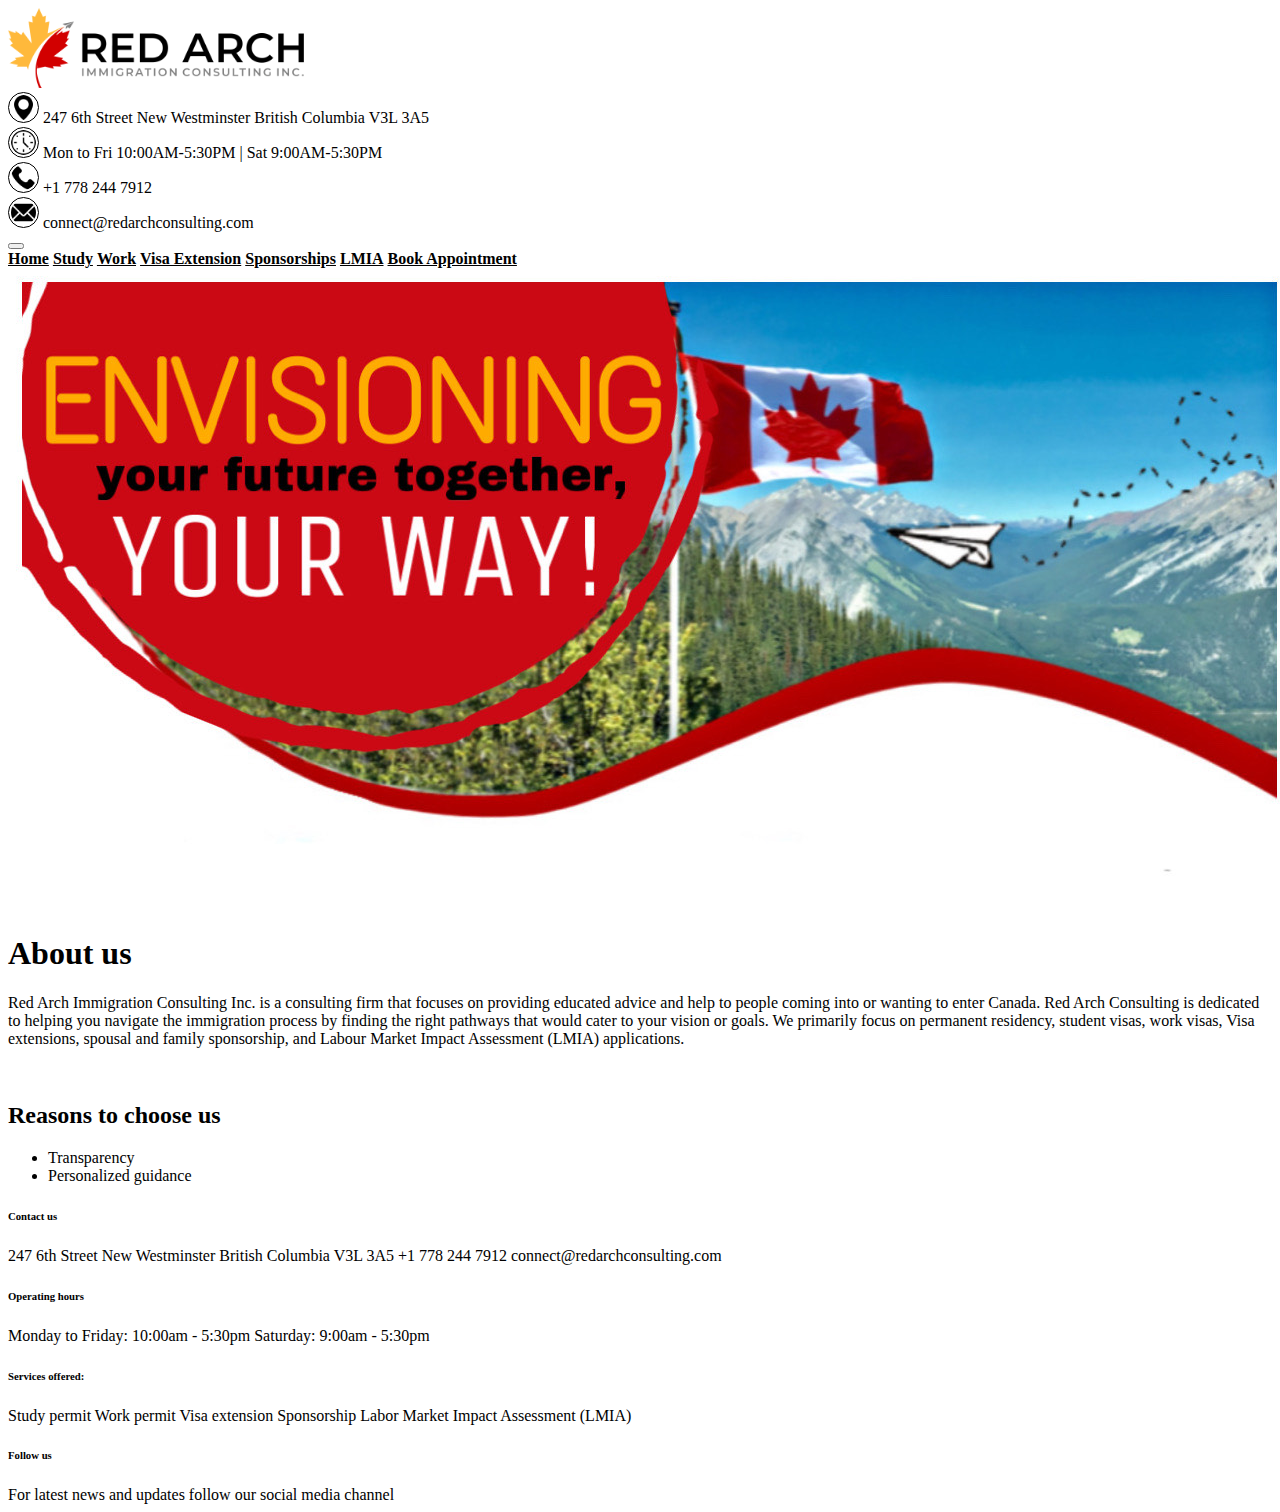
==== index.html @ d8793dc0 "Added footer" ====
<!DOCTYPE html>
<html lang="en">
    <head>
        <link rel="stylesheet" href="styles.css" />
        <meta charset="UTF-8" />
        <meta name="viewport" content="width=device-width, initial-scale=1" />
        <title>Home</title>
        <link
            href="https://cdn.jsdelivr.net/npm/bootstrap@5.2.1/dist/css/bootstrap.min.css"
            rel="stylesheet"
            integrity="sha384-iYQeCzEYFbKjA/T2uDLTpkwGzCiq6soy8tYaI1GyVh/UjpbCx/TYkiZhlZB6+fzT"
            crossorigin="anonymous"
        />
    </head>
    <body>
        <div class="container-fluid m-0 p-0">
            <div class="container-fluid">
                <div class="row">
                    <div
                        class="col-md d-flex align-items-center justify-content-center"
                    >
                        <img
                            src="res/images/logo.png"
                            class="img-fluid"
                            alt="Site logo"
                            style="max-height: 80px"
                        />
                    </div>
                    <div class="col-md d-none d-md-block py-2">
                        <div class="d-flex gap-3">
                            <img
                                src="res/images/location-pin.png"
                                class="img-fluid icon"
                                alt="Site logo"
                            />
                            <span>
                                247 6th Street New Westminster British Columbia
                                V3L 3A5
                            </span>
                        </div>
                        <div class="d-flex gap-3">
                            <img
                                src="res/images/clock.png"
                                class="img-fluid icon"
                                alt="Site logo"
                            />
                            <span>
                                Mon to Fri 10:00AM-5:30PM | Sat 9:00AM-5:30PM
                            </span>
                        </div>
                        <div class="d-flex gap-3">
                            <img
                                src="res/images/phone-call.png"
                                class="img-fluid icon"
                                alt="Site logo"
                            />
                            <span>+1 778 244 7912</span>
                        </div>
                        <div class="d-flex gap-3">
                            <img
                                src="res/images/email.png"
                                class="img-fluid icon"
                                alt="Site logo"
                            />
                            <span>connect@redarchconsulting.com</span>
                        </div>
                    </div>
                </div>
            </div>

            <nav
                class="navbar sticky-top navbar-expand-md bg-warning bg-gradient"
            >
                <div class="container-fluid">
                    <button
                        class="navbar-toggler"
                        type="button"
                        data-bs-toggle="collapse"
                        data-bs-target="#navbarNavAltMarkup"
                        aria-controls="navbarNavAltMarkup"
                        aria-expanded="false"
                        aria-label="Toggle navigation"
                    >
                        <span class="navbar-toggler-icon"></span>
                    </button>
                    <div
                        class="collapse navbar-collapse"
                        id="navbarNavAltMarkup"
                    >
                        <div class="navbar-nav w-100 justify-content-around">
                            <a class="nav-link" aria-current="page" href="#"
                                >Home</a
                            >
                            <a class="nav-link" href="#">Study</a>
                            <a class="nav-link" href="#">Work</a>
                            <a class="nav-link" href="#">Visa Extension</a>
                            <a class="nav-link" href="#">Sponsorships</a>
                            <a class="nav-link" href="#">LMIA</a>
                            <a class="nav-link" href="#">Book Appointment</a>
                        </div>
                    </div>
                </div>
            </nav>

            <div class="d-flex justify-content-center">
                <img
                    src="res/images/banner.jpg"
                    class="img-fluid"
                    alt="Banner"
                />
            </div>

            <div class="container">
                <h1>About us</h1>
                <p>
                    Red Arch Immigration Consulting Inc. is a consulting firm
                    that focuses on providing educated advice and help to people
                    coming into or wanting to enter Canada. Red Arch Consulting
                    is dedicated to helping you navigate the immigration process
                    by finding the right pathways that would cater to your
                    vision or goals. We primarily focus on permanent residency,
                    student visas, work visas, Visa extensions, spousal and
                    family sponsorship, and Labour Market Impact Assessment
                    (LMIA) applications.
                </p>

                <br />

                <h2>Reasons to choose us</h2>
                <ul>
                    <li>Transparency</li>
                    <li>Personalized guidance</li>
                </ul>
            </div>

            <footer class="bg-warning bg-gradient">
                <div class="row py-4">
                    <div
                        class="col-md d-flex flex-column align-items-center justify-content-center"
                    >
                        <h6>Contact us</h6>
                        <span>
                            247 6th Street New Westminster British Columbia V3L
                            3A5
                        </span>
                        <span>+1 778 244 7912</span>
                        <span>connect@redarchconsulting.com</span>

                        <br />

                        <h6>Operating hours</h6>
                        <span> Monday to Friday: 10:00am - 5:30pm </span>
                        <span>Saturday: 9:00am - 5:30pm</span>
                    </div>
                    <div
                        class="col-md d-flex flex-column align-items-center justify-content-center"
                    >
                        <h6>Services offered:</h6>
                        <span>Study permit</span>
                        <span>Work permit</span>
                        <span>Visa extension</span>
                        <span>Sponsorship</span>
                        <span>Labor Market Impact Assessment (LMIA)</span>
                    </div>
                    <div
                        class="col-md d-flex flex-column align-items-center justify-content-center"
                    >
                        <h6>Follow us</h6>
                        <span
                            >For latest news and updates follow our social media
                            channel</span
                        >
                    </div>
                </div>
            </footer>
        </div>

        <script
            src="https://cdn.jsdelivr.net/npm/bootstrap@5.2.1/dist/js/bootstrap.bundle.min.js"
            integrity="sha384-u1OknCvxWvY5kfmNBILK2hRnQC3Pr17a+RTT6rIHI7NnikvbZlHgTPOOmMi466C8"
            crossorigin="anonymous"
        ></script>
    </body>
</html>
---- styles.css ----
img.icon {
    max-height: 25px;
    border-width: 1px;
    border-style: solid;
    border-radius: 50%;
    padding: 2px;
}

span {
    margin-bottom: 5px;
}

a.nav-link {
    font-weight: 600;
    color: black;
}
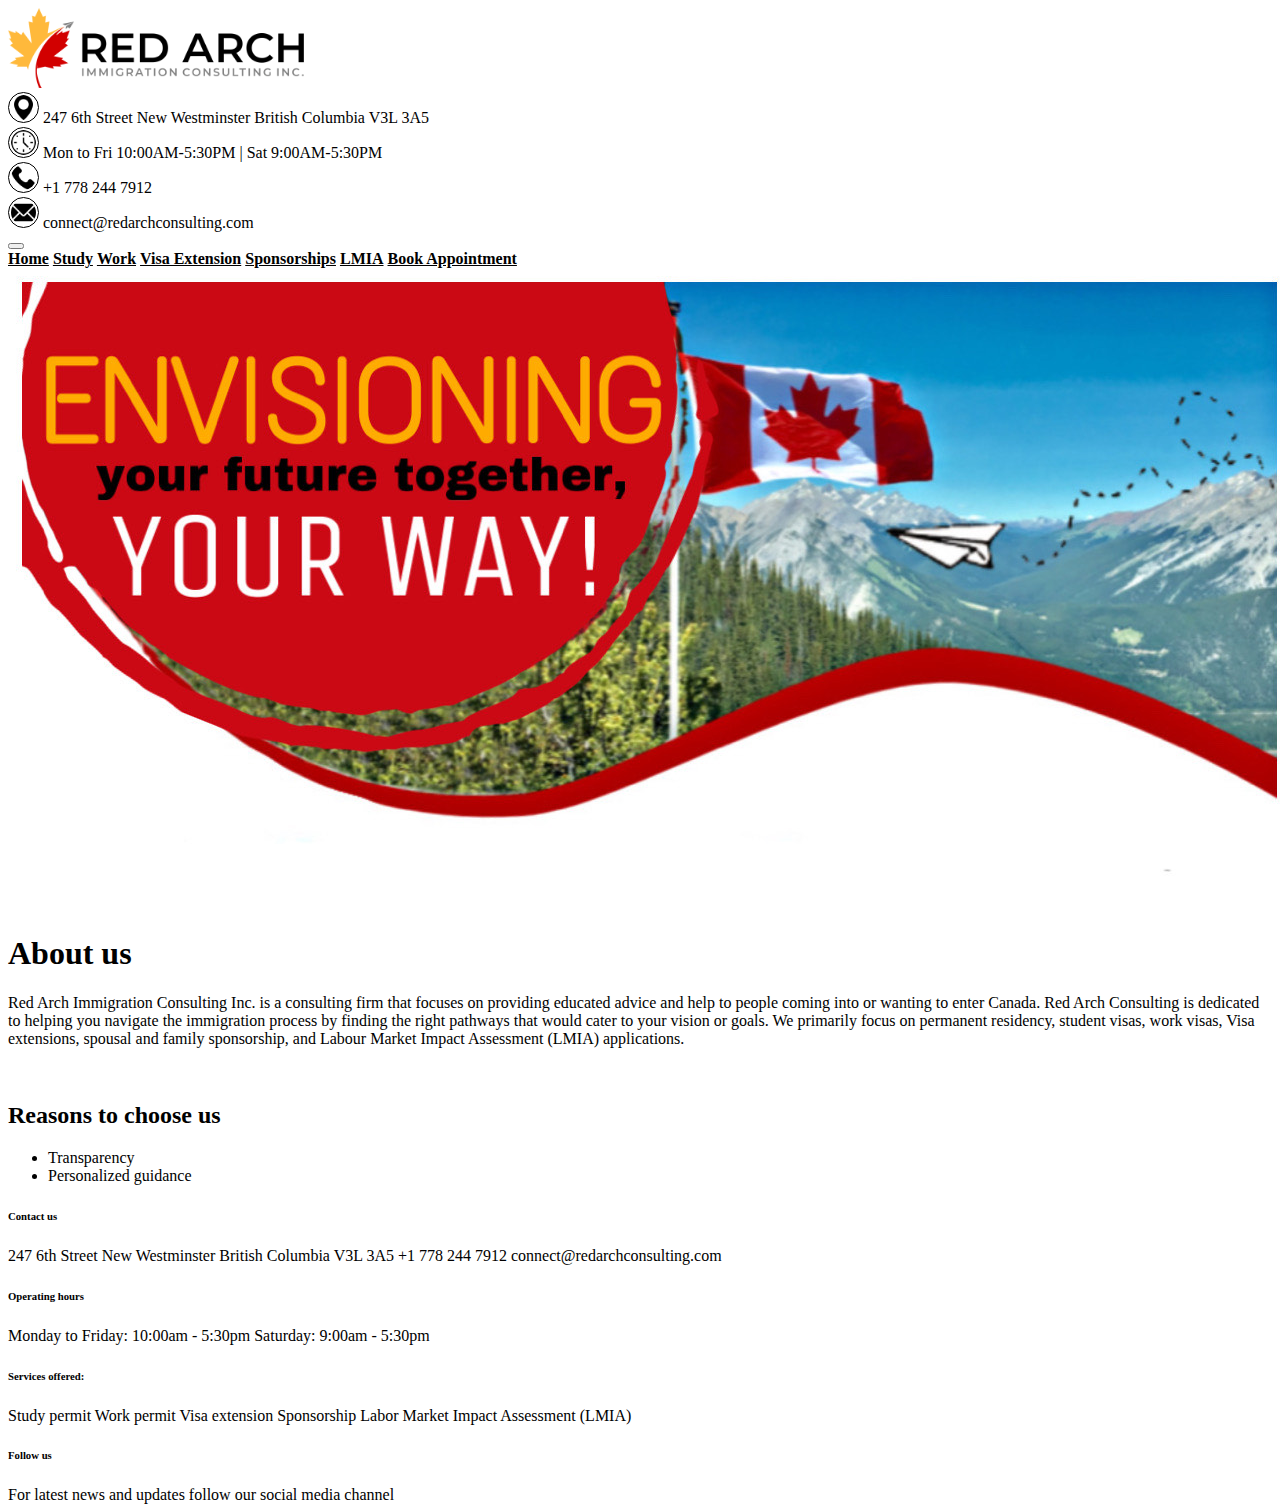
==== commit ba5c8459: "Added other pages" ====
--- a/index.html
+++ b/index.html
@@ -12,8 +12,9 @@
             crossorigin="anonymous"
         />
     </head>
-    <body>
-        <div class="container-fluid m-0 p-0">
+    <body class="d-flex flex-column justify-content-between">
+        <div>
+            <!-- Top header -->
             <div class="container-fluid">
                 <div class="row">
                     <div
@@ -68,9 +69,8 @@
                 </div>
             </div>
 
-            <nav
-                class="navbar sticky-top navbar-expand-md bg-warning bg-gradient"
-            >
+            <!-- Navigation bar -->
+            <nav class="navbar navbar-expand-md bg-warning bg-gradient">
                 <div class="container-fluid">
                     <button
                         class="navbar-toggler"
@@ -88,15 +88,28 @@
                         id="navbarNavAltMarkup"
                     >
                         <div class="navbar-nav w-100 justify-content-around">
-                            <a class="nav-link" aria-current="page" href="#"
+                            <a
+                                class="nav-link"
+                                aria-current="page"
+                                href="index.html"
                                 >Home</a
                             >
-                            <a class="nav-link" href="#">Study</a>
-                            <a class="nav-link" href="#">Work</a>
-                            <a class="nav-link" href="#">Visa Extension</a>
-                            <a class="nav-link" href="#">Sponsorships</a>
-                            <a class="nav-link" href="#">LMIA</a>
-                            <a class="nav-link" href="#">Book Appointment</a>
+                            <a class="nav-link" href="study-permit.html"
+                                >Study</a
+                            >
+                            <a class="nav-link" href="working-visa.html"
+                                >Work</a
+                            >
+                            <a class="nav-link" href="visa-extension.html"
+                                >Visa Extension</a
+                            >
+                            <a class="nav-link" href="sponsorships.html"
+                                >Sponsorships</a
+                            >
+                            <a class="nav-link" href="lmia.html">LMIA</a>
+                            <a class="nav-link" href="book-appointment.html"
+                                >Book Appointment</a
+                            >
                         </div>
                     </div>
                 </div>
@@ -110,7 +123,7 @@
                 />
             </div>
 
-            <div class="container">
+            <div class="container px-5">
                 <h1>About us</h1>
                 <p>
                     Red Arch Immigration Consulting Inc. is a consulting firm
@@ -132,48 +145,48 @@
                     <li>Personalized guidance</li>
                 </ul>
             </div>
+        </div>
 
-            <footer class="bg-warning bg-gradient">
-                <div class="row py-4">
-                    <div
-                        class="col-md d-flex flex-column align-items-center justify-content-center"
+        <!-- Footer -->
+        <footer class="bg-warning bg-gradient mt-5 text-center">
+            <div class="row py-4">
+                <div
+                    class="col-md d-flex flex-column justify-content-center px-5"
+                >
+                    <h6>Contact us</h6>
+                    <span>
+                        247 6th Street New Westminster British Columbia V3L 3A5
+                    </span>
+                    <span>+1 778 244 7912</span>
+                    <span>connect@redarchconsulting.com</span>
+
+                    <br />
+
+                    <h6>Operating hours</h6>
+                    <span> Monday to Friday: 10:00am - 5:30pm </span>
+                    <span>Saturday: 9:00am - 5:30pm</span>
+                </div>
+                <div
+                    class="col-md d-flex flex-column justify-content-center px-5"
+                >
+                    <h6>Services offered:</h6>
+                    <span>Study permit</span>
+                    <span>Work permit</span>
+                    <span>Visa extension</span>
+                    <span>Sponsorship</span>
+                    <span>Labor Market Impact Assessment (LMIA)</span>
+                </div>
+                <div
+                    class="col-md d-flex flex-column justify-content-center px-5"
+                >
+                    <h6>Follow us</h6>
+                    <span
+                        >For latest news and updates follow our social media
+                        channel</span
                     >
-                        <h6>Contact us</h6>
-                        <span>
-                            247 6th Street New Westminster British Columbia V3L
-                            3A5
-                        </span>
-                        <span>+1 778 244 7912</span>
-                        <span>connect@redarchconsulting.com</span>
-
-                        <br />
-
-                        <h6>Operating hours</h6>
-                        <span> Monday to Friday: 10:00am - 5:30pm </span>
-                        <span>Saturday: 9:00am - 5:30pm</span>
-                    </div>
-                    <div
-                        class="col-md d-flex flex-column align-items-center justify-content-center"
-                    >
-                        <h6>Services offered:</h6>
-                        <span>Study permit</span>
-                        <span>Work permit</span>
-                        <span>Visa extension</span>
-                        <span>Sponsorship</span>
-                        <span>Labor Market Impact Assessment (LMIA)</span>
-                    </div>
-                    <div
-                        class="col-md d-flex flex-column align-items-center justify-content-center"
-                    >
-                        <h6>Follow us</h6>
-                        <span
-                            >For latest news and updates follow our social media
-                            channel</span
-                        >
-                    </div>
                 </div>
-            </footer>
-        </div>
+            </div>
+        </footer>
 
         <script
             src="https://cdn.jsdelivr.net/npm/bootstrap@5.2.1/dist/js/bootstrap.bundle.min.js"
--- a/styles.css
+++ b/styles.css
@@ -14,3 +14,11 @@
     font-weight: 600;
     color: black;
 }
+
+html {
+    height: 100%;
+    overflow-x: hidden;
+}
+body {
+    min-height: 100%;
+}
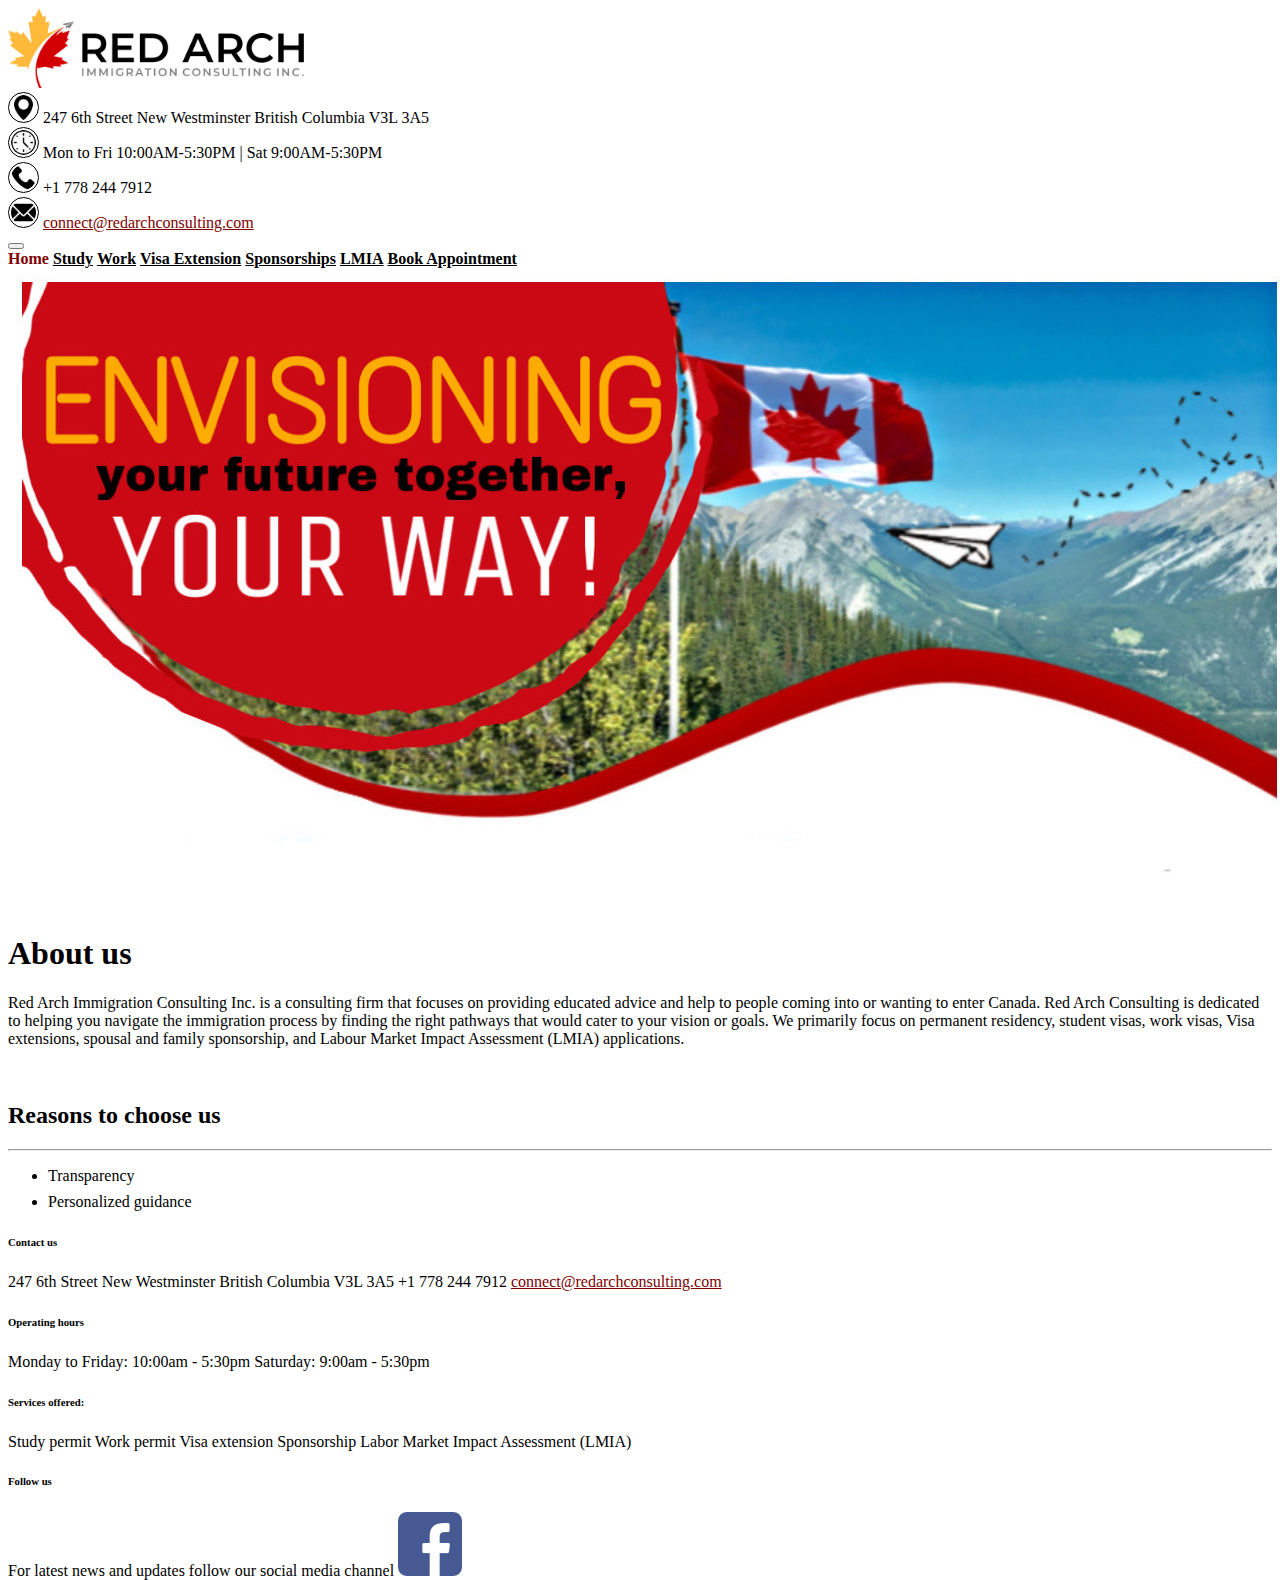
==== commit e85ae361: "Polished for first review" ====
--- a/index.html
+++ b/index.html
@@ -27,43 +27,67 @@
                             style="max-height: 80px"
                         />
                     </div>
-                    <div class="col-md d-none d-md-block py-2">
-                        <div class="d-flex gap-3">
-                            <img
-                                src="res/images/location-pin.png"
-                                class="img-fluid icon"
-                                alt="Site logo"
-                            />
-                            <span>
-                                247 6th Street New Westminster British Columbia
-                                V3L 3A5
-                            </span>
-                        </div>
-                        <div class="d-flex gap-3">
-                            <img
-                                src="res/images/clock.png"
-                                class="img-fluid icon"
-                                alt="Site logo"
-                            />
-                            <span>
-                                Mon to Fri 10:00AM-5:30PM | Sat 9:00AM-5:30PM
-                            </span>
-                        </div>
-                        <div class="d-flex gap-3">
-                            <img
-                                src="res/images/phone-call.png"
-                                class="img-fluid icon"
-                                alt="Site logo"
-                            />
-                            <span>+1 778 244 7912</span>
-                        </div>
-                        <div class="d-flex gap-3">
-                            <img
-                                src="res/images/email.png"
-                                class="img-fluid icon"
-                                alt="Site logo"
-                            />
-                            <span>connect@redarchconsulting.com</span>
+                    <div class="col-md d-none d-md-block py-2 pe-5">
+                        <div class="d-flex justify-content-end">
+                            <div
+                                class="d-flex flex-column"
+                                style="width: fit-content"
+                            >
+                                <div
+                                    class="d-flex gap-3"
+                                    style="width: fit-content"
+                                >
+                                    <img
+                                        src="res/images/location-pin.png"
+                                        class="img-fluid icon"
+                                        alt="Site logo"
+                                    />
+                                    <span>
+                                        247 6th Street New Westminster British
+                                        Columbia V3L 3A5
+                                    </span>
+                                </div>
+                                <div
+                                    class="d-flex gap-3"
+                                    style="width: fit-content"
+                                >
+                                    <img
+                                        src="res/images/clock.png"
+                                        class="img-fluid icon"
+                                        alt="Site logo"
+                                    />
+                                    <span>
+                                        Mon to Fri 10:00AM-5:30PM | Sat
+                                        9:00AM-5:30PM
+                                    </span>
+                                </div>
+                                <div
+                                    class="d-flex gap-3"
+                                    style="width: fit-content"
+                                >
+                                    <img
+                                        src="res/images/phone-call.png"
+                                        class="img-fluid icon"
+                                        alt="Site logo"
+                                    />
+                                    <span>+1 778 244 7912</span>
+                                </div>
+                                <div
+                                    class="d-flex gap-3"
+                                    style="width: fit-content"
+                                >
+                                    <img
+                                        src="res/images/email.png"
+                                        class="img-fluid icon"
+                                        alt="Site logo"
+                                    />
+                                    <a
+                                        class="hyperlink"
+                                        href="mailto:connect@redarchconsulting.com"
+                                        >connect@redarchconsulting.com</a
+                                    >
+                                </div>
+                            </div>
                         </div>
                     </div>
                 </div>
@@ -89,7 +113,7 @@
                     >
                         <div class="navbar-nav w-100 justify-content-around">
                             <a
-                                class="nav-link"
+                                class="nav-link active"
                                 aria-current="page"
                                 href="index.html"
                                 >Home</a
@@ -115,15 +139,15 @@
                 </div>
             </nav>
 
-            <div class="d-flex justify-content-center">
-                <img
-                    src="res/images/banner.jpg"
-                    class="img-fluid"
-                    alt="Banner"
-                />
-            </div>
-
-            <div class="container px-5">
+            <!-- Content -->
+            <div class="container px-5 mb-4">
+                <div class="d-flex justify-content-center">
+                    <img
+                        src="res/images/banner.jpg"
+                        class="img-fluid"
+                        alt="Banner"
+                    />
+                </div>
                 <h1>About us</h1>
                 <p>
                     Red Arch Immigration Consulting Inc. is a consulting firm
@@ -140,6 +164,7 @@
                 <br />
 
                 <h2>Reasons to choose us</h2>
+                <hr />
                 <ul>
                     <li>Transparency</li>
                     <li>Personalized guidance</li>
@@ -148,8 +173,8 @@
         </div>
 
         <!-- Footer -->
-        <footer class="bg-warning bg-gradient mt-5 text-center">
-            <div class="row py-4">
+        <footer class="bg-warning bg-gradient text-center">
+            <div class="row py-4 gy-4">
                 <div
                     class="col-md d-flex flex-column justify-content-center px-5"
                 >
@@ -158,7 +183,11 @@
                         247 6th Street New Westminster British Columbia V3L 3A5
                     </span>
                     <span>+1 778 244 7912</span>
-                    <span>connect@redarchconsulting.com</span>
+                    <a
+                        class="hyperlink"
+                        href="mailto:connect@redarchconsulting.com"
+                        >connect@redarchconsulting.com</a
+                    >
 
                     <br />
 
@@ -184,6 +213,13 @@
                         >For latest news and updates follow our social media
                         channel</span
                     >
+                    <a href="https://www.facebook.com/">
+                        <img
+                            class="img-fluid align-self-center mt-2"
+                            src="res/images/facebook.png"
+                            style="max-width: fit-content"
+                        />
+                    </a>
                 </div>
             </div>
         </footer>
--- a/styles.css
+++ b/styles.css
@@ -22,3 +22,18 @@
 body {
     min-height: 100%;
 }
+
+a.hyperlink {
+    color: #800000 !important;
+}
+
+a.nav-link.active {
+    color: #800000 !important;
+    text-decoration: underline;
+    text-underline-offset: 8px;
+    text-decoration-thickness: 3px;
+}
+
+li:not(:last-child) {
+    margin-bottom: 8px;
+}
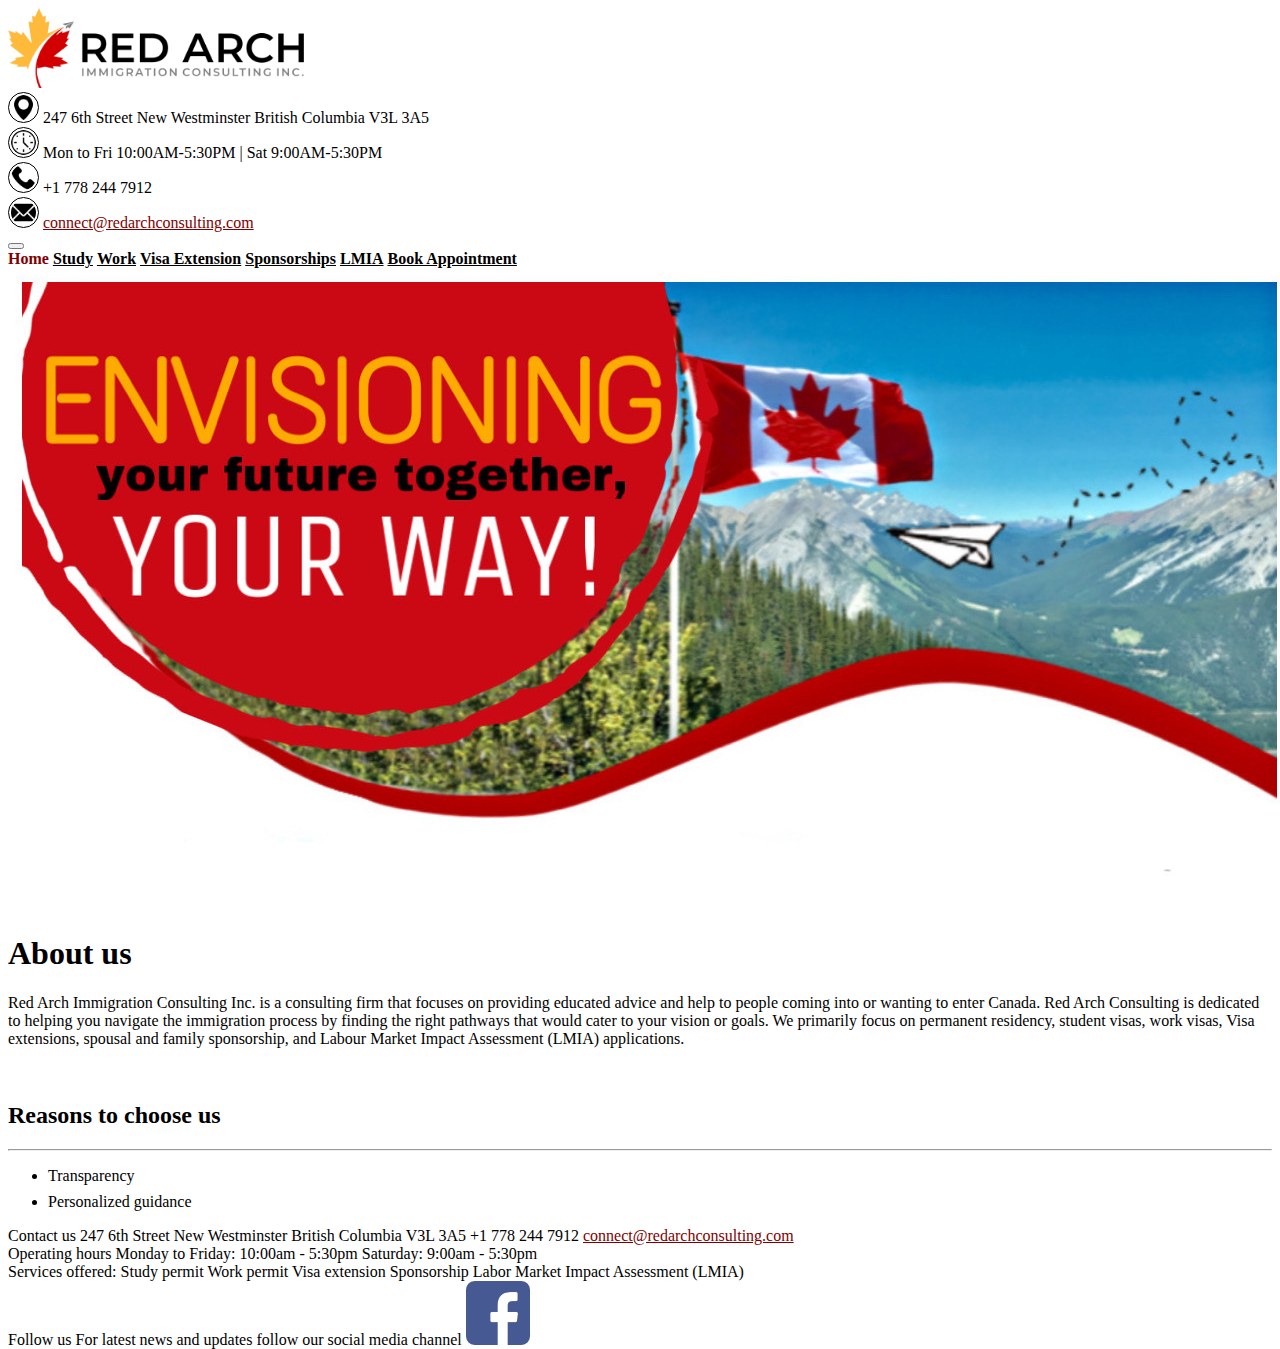
==== commit 7980c9ee: "Modified footer text size" ====
--- a/index.html
+++ b/index.html
@@ -42,7 +42,7 @@
                                         class="img-fluid icon"
                                         alt="Site logo"
                                     />
-                                    <span>
+                                    <span class="small">
                                         247 6th Street New Westminster British
                                         Columbia V3L 3A5
                                     </span>
@@ -56,7 +56,7 @@
                                         class="img-fluid icon"
                                         alt="Site logo"
                                     />
-                                    <span>
+                                    <span class="small">
                                         Mon to Fri 10:00AM-5:30PM | Sat
                                         9:00AM-5:30PM
                                     </span>
@@ -70,7 +70,7 @@
                                         class="img-fluid icon"
                                         alt="Site logo"
                                     />
-                                    <span>+1 778 244 7912</span>
+                                    <span class="small">+1 778 244 7912</span>
                                 </div>
                                 <div
                                     class="d-flex gap-3"
@@ -82,7 +82,7 @@
                                         alt="Site logo"
                                     />
                                     <a
-                                        class="hyperlink"
+                                        class="hyperlink small"
                                         href="mailto:connect@redarchconsulting.com"
                                         >connect@redarchconsulting.com</a
                                     >
@@ -178,38 +178,42 @@
                 <div
                     class="col-md d-flex flex-column justify-content-center px-5"
                 >
-                    <h6>Contact us</h6>
-                    <span>
+                    <span class="small fw-bold">Contact us</span>
+                    <span class="small">
                         247 6th Street New Westminster British Columbia V3L 3A5
                     </span>
-                    <span>+1 778 244 7912</span>
+                    <span class="small">+1 778 244 7912</span>
                     <a
-                        class="hyperlink"
+                        class="hyperlink small"
                         href="mailto:connect@redarchconsulting.com"
                         >connect@redarchconsulting.com</a
                     >
 
                     <br />
 
-                    <h6>Operating hours</h6>
-                    <span> Monday to Friday: 10:00am - 5:30pm </span>
-                    <span>Saturday: 9:00am - 5:30pm</span>
+                    <span class="small fw-bold">Operating hours</span>
+                    <span class="small">
+                        Monday to Friday: 10:00am - 5:30pm
+                    </span>
+                    <span class="small">Saturday: 9:00am - 5:30pm</span>
                 </div>
                 <div
                     class="col-md d-flex flex-column justify-content-center px-5"
                 >
-                    <h6>Services offered:</h6>
-                    <span>Study permit</span>
-                    <span>Work permit</span>
-                    <span>Visa extension</span>
-                    <span>Sponsorship</span>
-                    <span>Labor Market Impact Assessment (LMIA)</span>
+                    <span class="small fw-bold">Services offered:</span>
+                    <span class="small">Study permit</span>
+                    <span class="small">Work permit</span>
+                    <span class="small">Visa extension</span>
+                    <span class="small">Sponsorship</span>
+                    <span class="small"
+                        >Labor Market Impact Assessment (LMIA)</span
+                    >
                 </div>
                 <div
                     class="col-md d-flex flex-column justify-content-center px-5"
                 >
-                    <h6>Follow us</h6>
-                    <span
+                    <span class="small fw-bold">Follow us</span>
+                    <span class="small"
                         >For latest news and updates follow our social media
                         channel</span
                     >
--- a/styles.css
+++ b/styles.css
@@ -27,6 +27,10 @@
     color: #800000 !important;
 }
 
+a.hyperlink:hover {
+    color: #b30000 !important;
+}
+
 a.nav-link.active {
     color: #800000 !important;
     text-decoration: underline;
@@ -37,3 +41,14 @@
 li:not(:last-child) {
     margin-bottom: 8px;
 }
+
+a.btn-outline-dark {
+    border-color: #800000 !important;
+    color: #800000 !important;
+}
+
+a.btn-outline-dark:hover {
+    background-color: #b30000 !important;
+    border-color: #b30000 !important;
+    color: white !important;
+}
